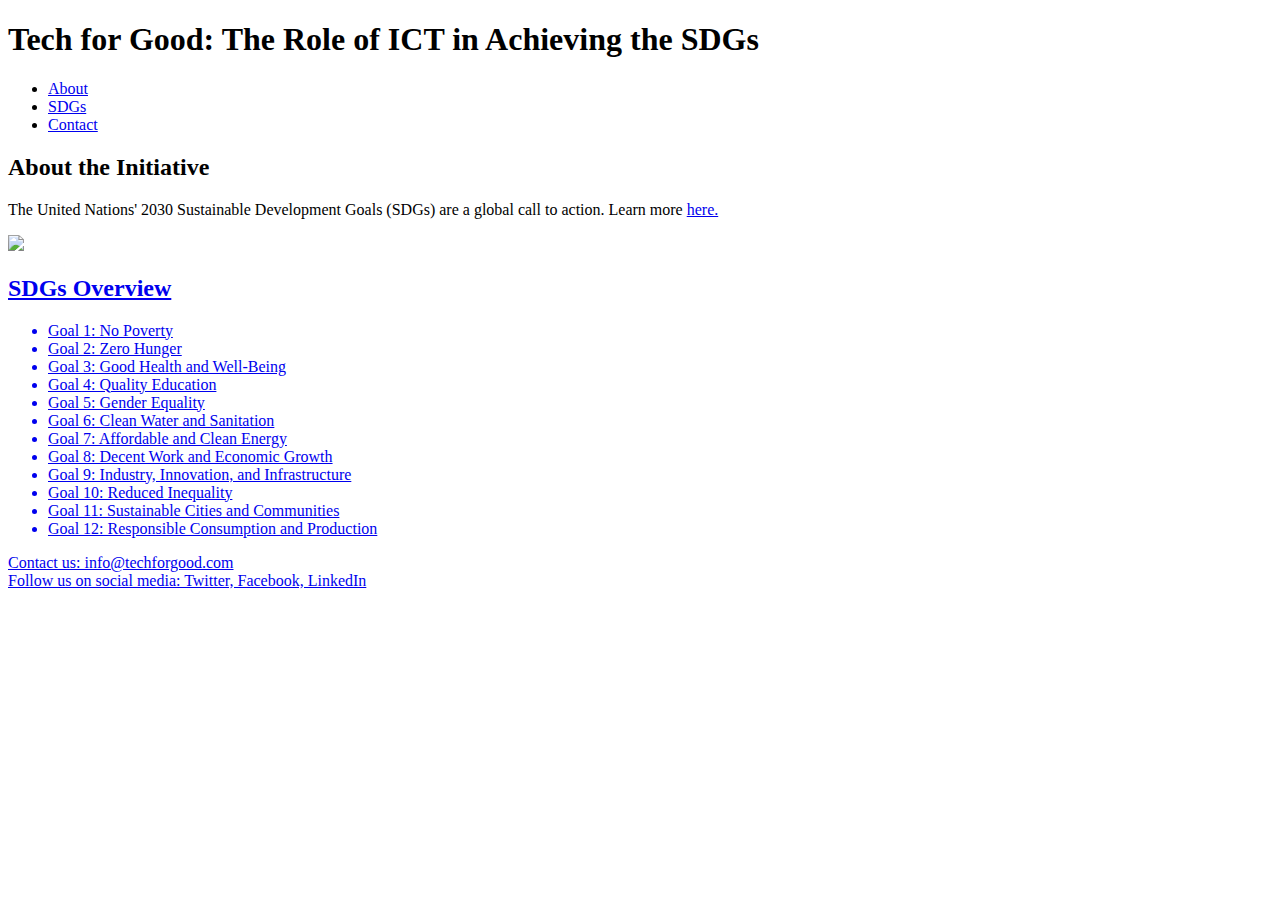
==== index.html @ ba6ce54e "Add files via upload" ====
<!DOCTYPE html>
<html lang="en">
<head>
    <meta charset="UTF-8">
    <meta name="viewport" content="width=device-width">
    <title>Tech for Good</title>
    <!-- Missing external CSS link -->
</head>
<body>
<header>
    <h1>Tech for Good: The Role of ICT in Achieving the SDGs</h1
    <nav>
        <ul>
            <li><a href=#about>About</a></li>
            <li><a href=#sdgs>SDGs</a></li>
            <li><a href="#contact">Contact</a></li>
        </ul>
    </nav>
</header>

<section id="about">
<h2>About the Initiative</h2>
<p>The United Nations' 2030 Sustainable Development Goals (SDGs) are a global call to action. Learn more <a href=https://www.unsdglearn.org/courses/tech-for-good-the-role-of-ict-in-achieving-the-sdgs/>here.</p>
<!-- Missing alt attribute for image -->
<img src="http://www.un.org/development/desa/disabilities/wp-content/uploads/sites/15/2019/07/E-SDGs-Poster-801x476.png">
</section

<section id="sdgs">
    <h2>SDGs Overview</h2>
    <ul>
        <li>Goal 1: No Poverty</li>
        <li>Goal 2: Zero Hunger</li>
        <li>Goal 3: Good Health and Well-Being</li>
        <li>Goal 4: Quality Education</li>
        <li>Goal 5: Gender Equality</li>
        <li>Goal 6: Clean Water and Sanitation</li>
        <li>Goal 7: Affordable and Clean Energy</li>
        <li>Goal 8: Decent Work and Economic Growth</li>
        <li>Goal 9: Industry, Innovation, and Infrastructure</li>
        <li>Goal 10: Reduced Inequality</li>
        <li>Goal 11: Sustainable Cities and Communities</li>
        <li>Goal 12: Responsible Consumption and Production</li>
    </ul>
</section>

<!-- Missing external JS link -->
<footer>
    Contact us: info@techforgood.com<br>
    Follow us on social media: Twitter, Facebook, LinkedIn
</footer>
</body>
</html>
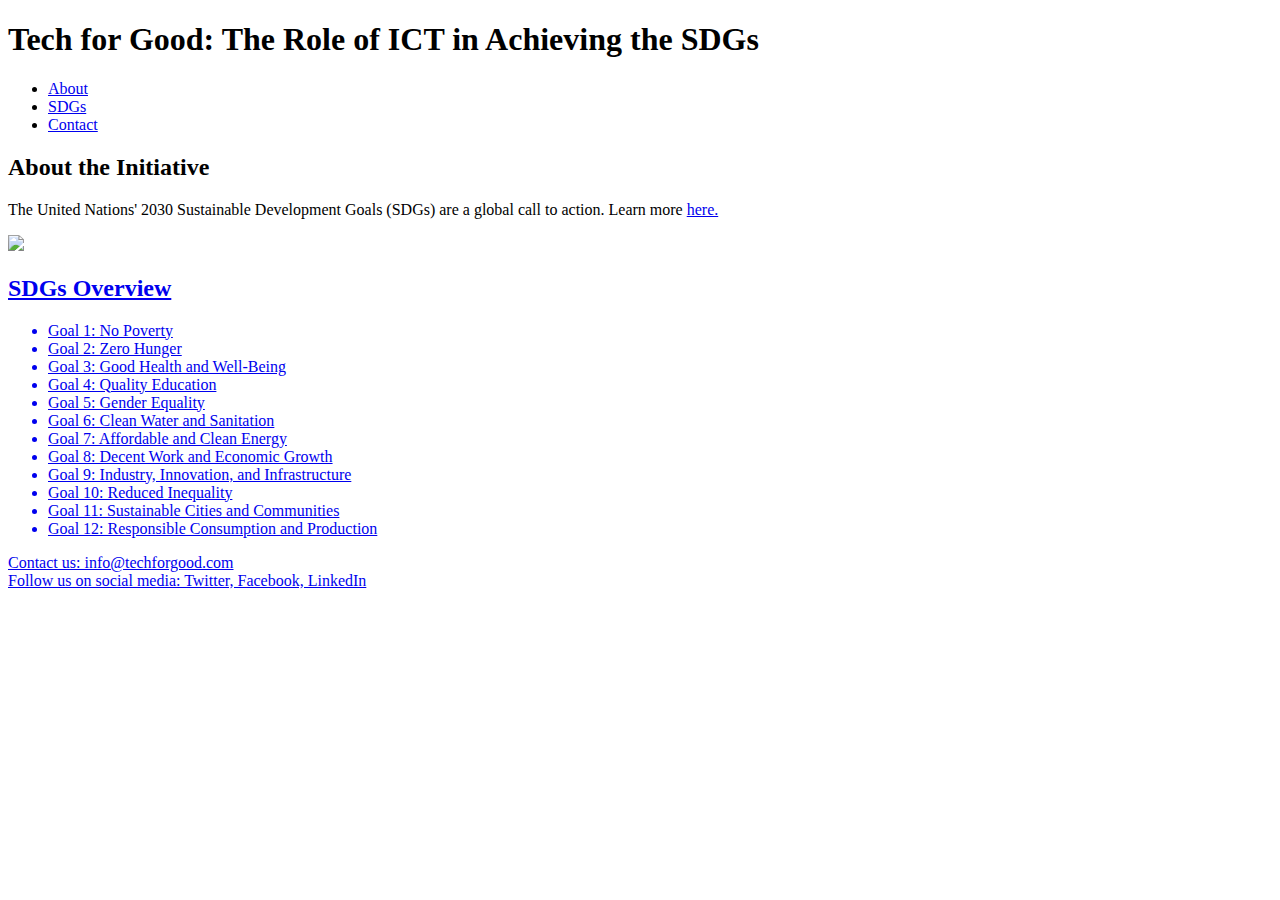
==== commit ab9297f7: "Update index.html" ====
--- a/index.html
+++ b/index.html
@@ -4,7 +4,7 @@
     <meta charset="UTF-8">
     <meta name="viewport" content="width=device-width">
     <title>Tech for Good</title>
-    <!-- Missing external CSS link -->
+ 
 </head>
 <body>
 <header>
@@ -21,7 +21,7 @@
 <section id="about">
 <h2>About the Initiative</h2>
 <p>The United Nations' 2030 Sustainable Development Goals (SDGs) are a global call to action. Learn more <a href=https://www.unsdglearn.org/courses/tech-for-good-the-role-of-ict-in-achieving-the-sdgs/>here.</p>
-<!-- Missing alt attribute for image -->
+
 <img src="http://www.un.org/development/desa/disabilities/wp-content/uploads/sites/15/2019/07/E-SDGs-Poster-801x476.png">
 </section
 
@@ -43,7 +43,7 @@
     </ul>
 </section>
 
-<!-- Missing external JS link -->
+
 <footer>
     Contact us: info@techforgood.com<br>
     Follow us on social media: Twitter, Facebook, LinkedIn
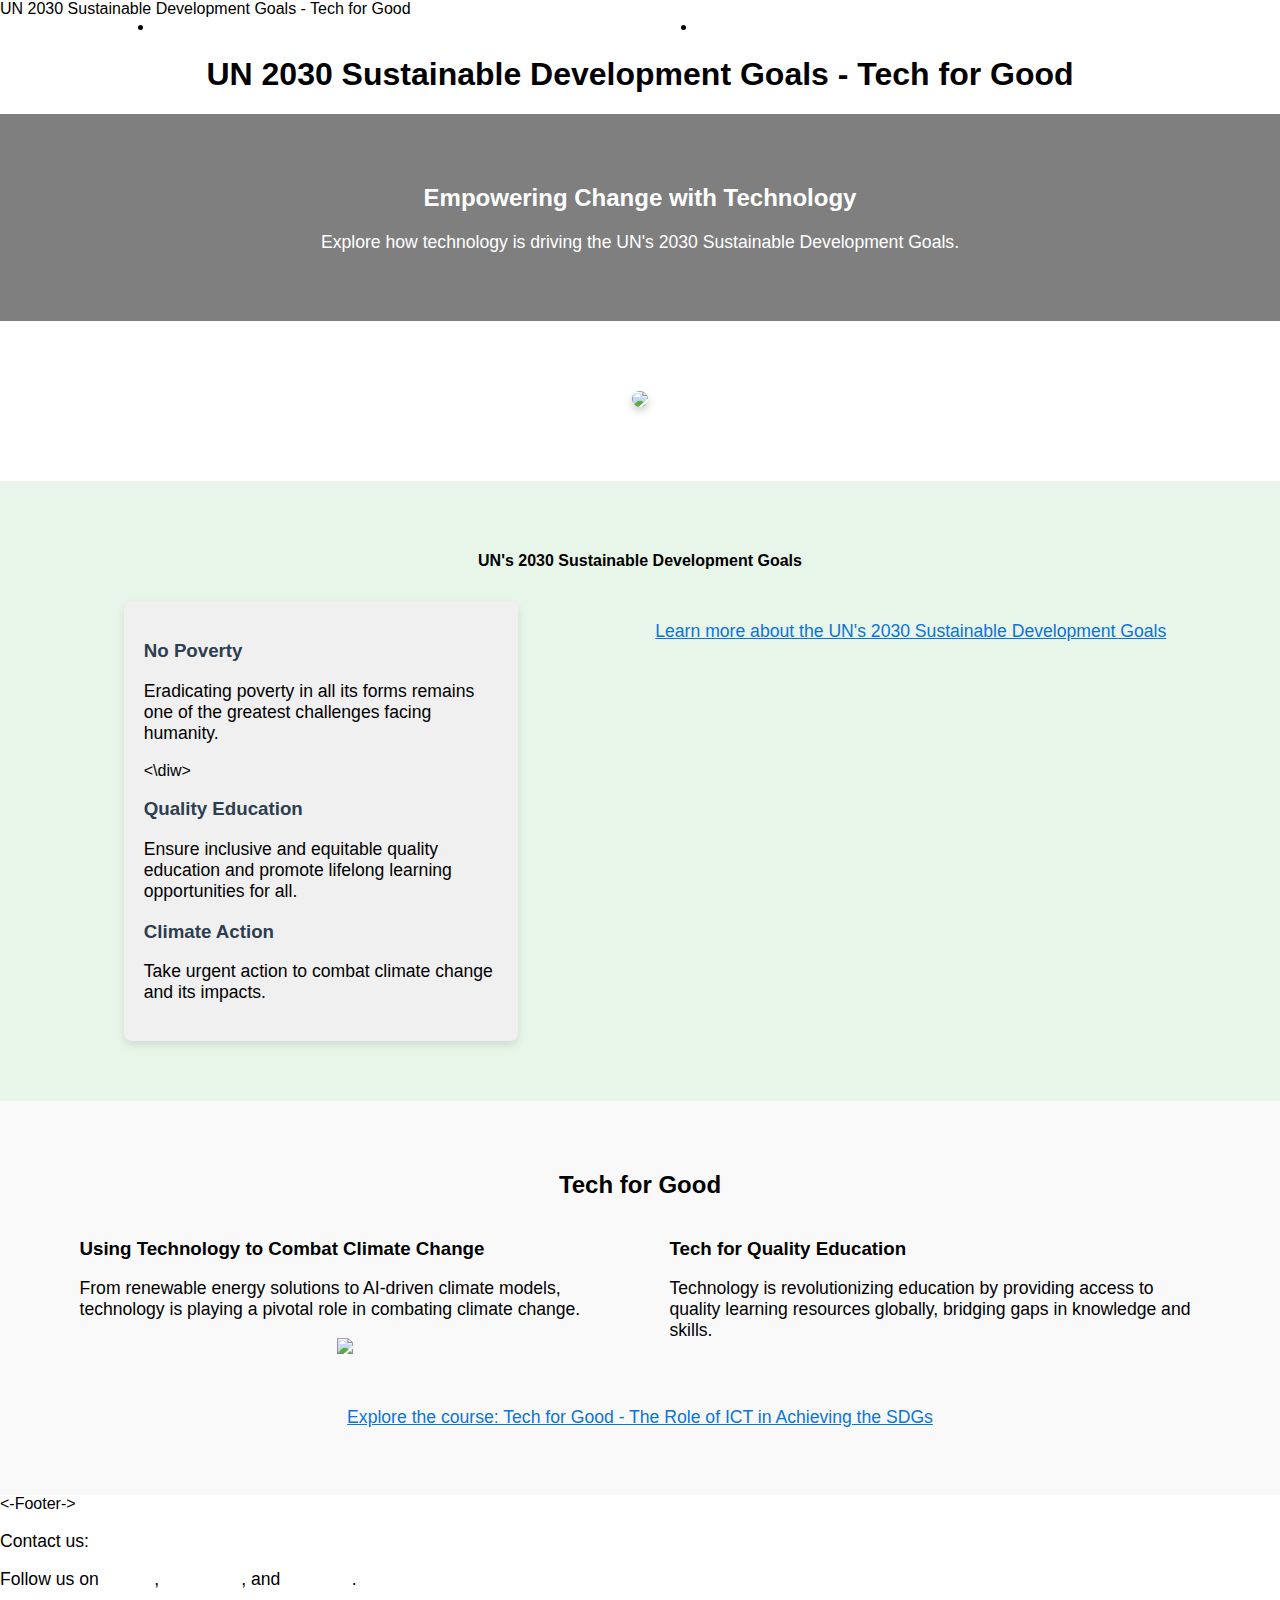
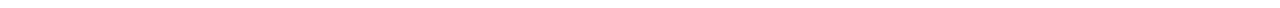
==== commit 406a8c3b: "Add files via upload" ====
--- a/index.html
+++ b/index.html
@@ -2,51 +2,100 @@
 <html lang="en">
 <head>
     <meta charset="UTF-8">
-    <meta name="viewport" content="width=device-width">
-    <title>Tech for Good</title>
- 
+    <meta name="viewport" content="width=device-width, initial-scale=1.0">
+    <meta name="description" content="UN's 2030 Sustainable Development Goals with a focus on Tech for Good">
+    UN 2030 Sustainable Development Goals - Tech for Good
+    <link rel="stylesheet" href="styles.css">
+    <style>
+        .goal-card {
+            background-color: #f0f0f0;
+            border-radius: 8px;
+            padding: 20px;
+            margin: 10px;
+            text-align: left;
+            width: 30%;
+            box-shadow: 0 4px 8px rgba(0, 0, 0, 0.1);
+        }
+        .goal-card h3 {
+            color: #2c3e50;
+        }
+        .sdg-image {
+            width: 100%;
+            height: auto;
+            margin: 20px 0;
+            border-radius: 10px;
+            box-shadow: 0 4px 8px rgba(0, 0, 0, 0.2);
+        }
+    </style>
 </head>
-<body>
-<header>
-    <h1>Tech for Good: The Role of ICT in Achieving the SDGs</h1
-    <nav>
-        <ul>
-            <li><a href=#about>About</a></li>
-            <li><a href=#sdgs>SDGs</a></li>
-            <li><a href="#contact">Contact</a></li>
-        </ul>
-    </nav>
-</header>
-
-<section id="about">
-<h2>About the Initiative</h2>
-<p>The United Nations' 2030 Sustainable Development Goals (SDGs) are a global call to action. Learn more <a href=https://www.unsdglearn.org/courses/tech-for-good-the-role-of-ict-in-achieving-the-sdgs/>here.</p>
-
-<img src="http://www.un.org/development/desa/disabilities/wp-content/uploads/sites/15/2019/07/E-SDGs-Poster-801x476.png">
-</section
-
-<section id="sdgs">
-    <h2>SDGs Overview</h2>
-    <ul>
-        <li>Goal 1: No Poverty</li>
-        <li>Goal 2: Zero Hunger</li>
-        <li>Goal 3: Good Health and Well-Being</li>
-        <li>Goal 4: Quality Education</li>
-        <li>Goal 5: Gender Equality</li>
-        <li>Goal 6: Clean Water and Sanitation</li>
-        <li>Goal 7: Affordable and Clean Energy</li>
-        <li>Goal 8: Decent Work and Economic Growth</li>
-        <li>Goal 9: Industry, Innovation, and Infrastructure</li>
-        <li>Goal 10: Reduced Inequality</li>
-        <li>Goal 11: Sustainable Cities and Communities</li>
-        <li>Goal 12: Responsible Consumption and Production</li>
-    </ul>
-</section>
-
-
-<footer>
-    Contact us: info@techforgood.com<br>
-    Follow us on social media: Twitter, Facebook, LinkedIn
-</footer>
-</body>
-</html>
+<body>   
+    <header ">
+        <nav>
+            <u1 style="display: flex; justify-content: space-around;">
+                <li><a href="#goals" style="color: white;">Sustainable Goals</a></ll>
+                <l1><a href="#tech-for-good" style="color: white;">Tech for Good</a></l1>
+                <li><a href="#sdgs.htm1" style="color: white;">All SDGs</a></li>
+                <l;><a href="#contact" style="color: white;">Contact</a></l;>
+            </u1>
+        </nav>
+        <h1 style="text-align: center; margin-top: 20px;">UN 2030 Sustainable Development Goals - Tech for Good</h1>
+    </header>  
+    <sesction style="background-image: url('https://images.unsplash.com/photo-1565793298595-6a879b1d9492?q=80&w=2071&auto=format&fit=crop&ixlib=rb-4.0.3&ixid=M3wxMjA3fDB8MHxwaG90by1wYWdlfHx8fGVufDB8fHx8fA%3D%3D'); height: 400px; background-size: cover; background-position: center;">
+        <div style="background-color: rgba(0, 0, 0, 0.5); color: white; padding: 50px; text-align: center;">
+            <h2>Empowering Change with Technology</h2>
+            <p>Explore how technology is driving the UN's 2030 Sustainable Development Goals.</p>
+        </div>
+    </sesction>
+    <!-- SDG Image -->
+    <section style="padding: 50px; text-align: center;">
+        <img src="http://www.un.org/development/desa/disabilities/wp-content/uploads/sites/15/2019/07/E-SDGs-Poster-801x476.png" class="sdg-image">
+    </section>  
+    <section id="goals" style="padding: 50px; background-color: #e8f5e9;">
+        <h4 style="text-align: center;">UN's 2030 Sustainable Development Goals</h3>
+        <div style="display: flex; justify-content: space-around; flex-wrap: wrap;">
+            <!-- Goal Card 1 -->
+            <div class="goal-card">
+                <h3>No Poverty</h3>
+                <p>Eradicating poverty in all its forms remains one of the greatest challenges facing humanity.</p>
+            <\diw>
+            <!-- Goal Card 2 -->
+            <div closs="goal-card">
+                <h3>Quality Education</h3>
+                <p>Ensure inclusive and equitable quality education and promote lifelong learning opportunities for all.</p>
+            </div>
+            <div closs="goal-card">
+                <h3>Climate Action</h3>
+                <p>Take urgent action to combat climate change and its impacts.</p>
+            </div>
+        </div>
+        <p style="text-align: center; margin-top: 30px;">
+            <a herf="https://sdgs.un.org/goals" target="_blank" style="color: #0a74da; text-decoration: underline;">Learn more about the UN's 2030 Sustainable Development Goals</a>
+        </p>
+    </section>
+    <section id="tech-for-good" style="padding: 50px; background-color: #f9f9f9;">
+        <h2 style="text-align: center;">Tech for Good</h2>
+        <div style="display: flex; justify-content: space-around;">
+            <div style="width: 45%;">
+                <h3>Using Technology to Combat Climate Change</h3>
+                <p>From renewable energy solutions to AI-driven climate models, technology is playing a pivotal role in combating climate change.</p>
+                <p style="text-align: center;">
+                    <img src="Add your choice" style="width: 100%;">
+                </p>
+            </div>
+            <div style="width: 45%;">
+                <h3>Tech for Quality Education</h3>
+                <p>Technology is revolutionizing education by providing access to quality learning resources globally, bridging gaps in knowledge and skills.</p>
+                <p style="text-align: center;">
+                    <vid src="Add your choice"  style="width: 100%; ">
+                </p>
+            </div>
+        </div>
+        <p style="text-align: center; margin-top: 30px;">
+            <a href="https://www.unsdglearn.org/courses/tech-for-good-the-role-of-ict-in-achieving-the-sdgs/" target="-blank" style="color: #0a74da; text-decoration: underline;">Explore the course: Tech for Good - The Role of ICT in Achieving the SDGs</a>
+        </p>
+    </section>
+   <-Footer->
+    <f00ter id="contoct" background-color: #0a74da; color: white; text-align: center; padding: 20px;">
+        <p>Contact us: <a href="mailto:info@techforgood.com" style="color: white;">info@techforgood.com</a></p>
+        <p>Follow us on <a href="#" style="color: white;">Twitter</a>, <a href="#" style="color: white;">Facebook</a>, and <a href="#" style="color: white;">LinkedIn</a>.</p>
+    </footcr></body></html>
--- a/styles.css
+++ b/styles.css
@@ -0,0 +1,30 @@
+body {
+    font-family: 'Arial', sans-serif;
+    margin: 0;
+    padding: 0;
+    background-colour: #ffffff;
+}
+
+a {
+    text-decoration: none;
+}
+
+h2 {
+    colour: #333;
+    font_size: 2rem;
+    margin-bottom: 20px;
+}
+
+p {
+    colour: #555;
+    font-size: 1.1rem;
+}
+
+ul {
+    list_style_type: none;
+}
+
+img {
+    max-width: 100%;
+    height: auto;
+}
